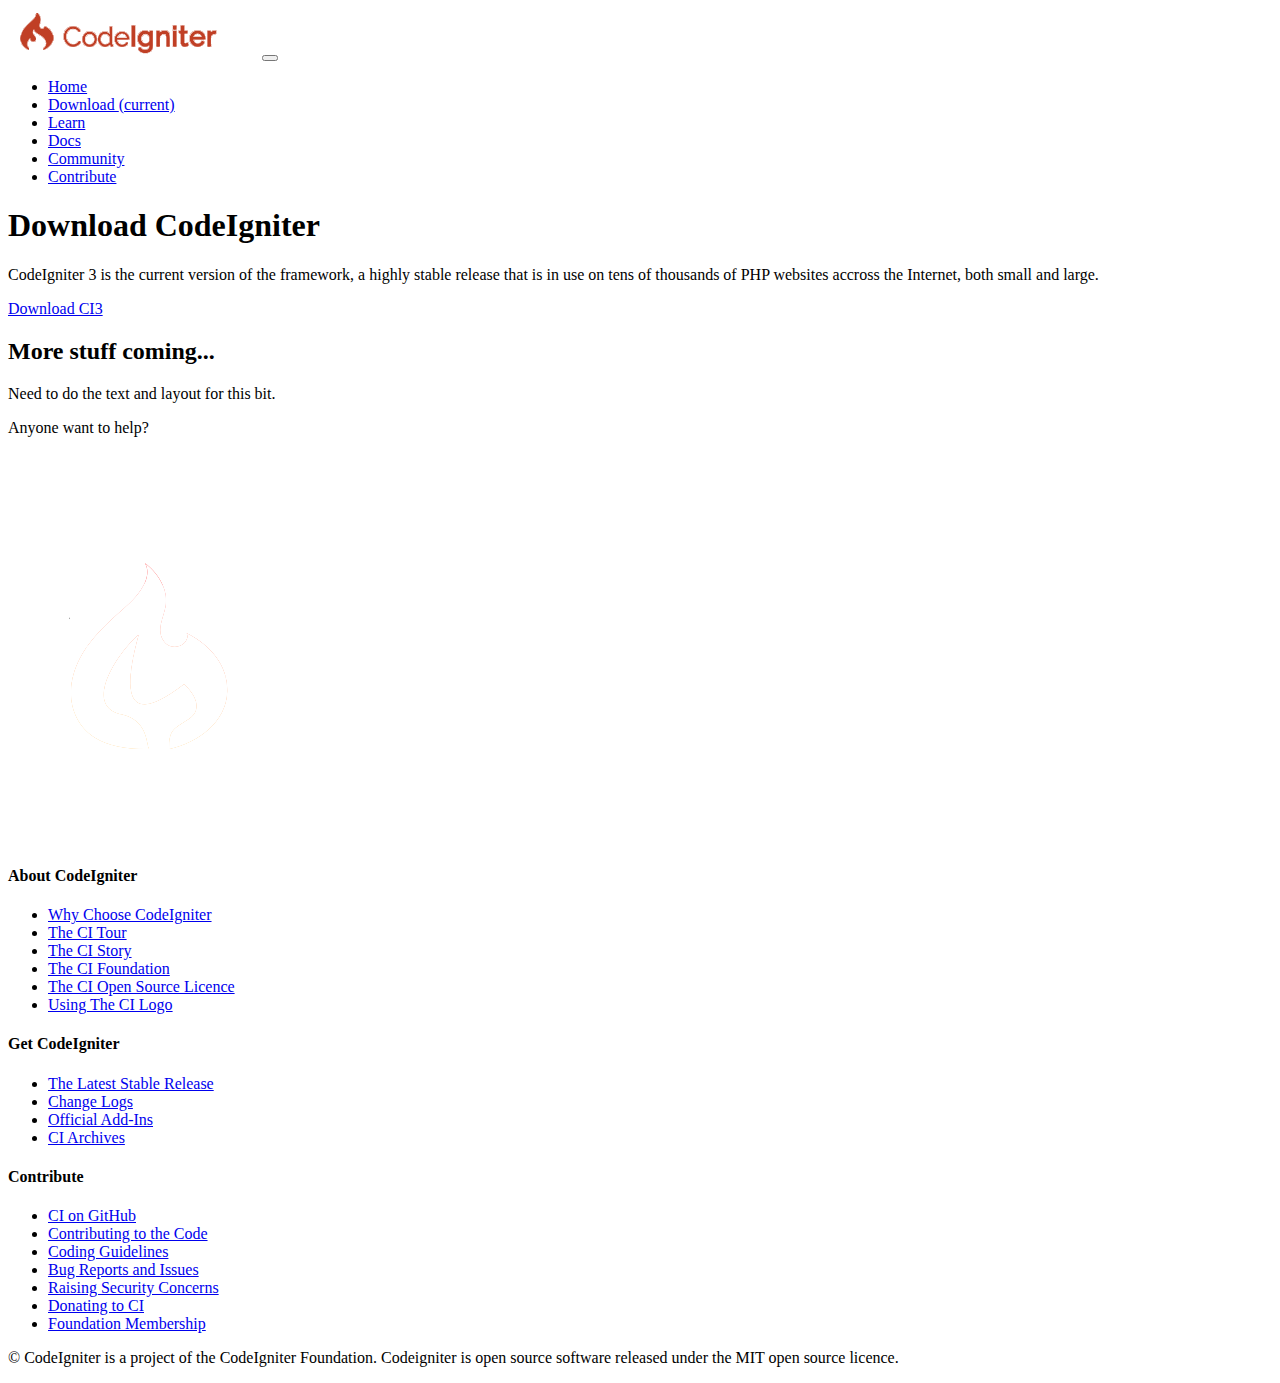
==== download.html @ 91161027 "Add files via upload" ====
<!doctype html>
<html>
	<head> 
		<meta charset="utf-8">
		<meta name="viewport" content="width=device-width, initial-scale=1, shrink-to-fit=no">
		<title>Download :: New CI Design</title>
		<meta name="description" content="CodeIgniter PHP Open Source Framework for Developers" />
	
		<link rel="canonical" href="CI Design Test Site">
		<link rel="icon" type="image/x-icon" href="favicon.ico" />
		
		<link rel="stylesheet" href="https://stackpath.bootstrapcdn.com/bootstrap/4.1.3/css/bootstrap.min.css" integrity="sha384-MCw98/SFnGE8fJT3GXwEOngsV7Zt27NXFoaoApmYm81iuXoPkFOJwJ8ERdknLPMO" crossorigin="anonymous">
		<link href="https://fonts.googleapis.com/css?family=Poppins:300,400,600,700,800,900" rel="stylesheet"> 
		<link rel="stylesheet" href="/css/codeigniter.css">
		<link rel="stylesheet" href="https://use.fontawesome.com/releases/v5.2.0/css/all.css" integrity="sha384-hWVjflwFxL6sNzntih27bfxkr27PmbbK/iSvJ+a4+0owXq79v+lsFkW54bOGbiDQ" crossorigin="anonymous">
	
	</head>
	<body>
		<nav class="navbar navbar-expand-lg navbar-light bg-light">
			<a class="navbar-brand" href="#"><img src="/images/logos/codeigniter_logo.png" /></a>
			<button class="navbar-toggler" type="button" data-toggle="collapse" data-target="#navbarSupportedContent" aria-controls="navbarSupportedContent" aria-expanded="false" aria-label="Toggle navigation">
				<span class="navbar-toggler-icon"></span>
			</button>

			<div class="collapse navbar-collapse" id="navbarSupportedContent">
				<ul class="navbar-nav ml-auto">
					<li class="nav-item">
						<a class="nav-link" href="/index.html">Home</a>
					</li>
					<li class="nav-item active">
						<a class="nav-link" href="/download.html">Download <span class="sr-only">(current)</span></a>
					</li>
					<li class="nav-item">
						<a class="nav-link" href="/learn.html">Learn</a>
					</li>
					<li class="nav-item">
						<a class="nav-link" href="/docs.html">Docs</a>
					</li>
					<li class="nav-item">
						<a class="nav-link" href="/community.html">Community</a>
					</li>
					<li class="nav-item">
						<a class="nav-link" href="/contribute.html">Contribute</a>
					</li>
				</ul>
			</div>
		</nav> 
		
		<section id="intro">
			<div class="container">
				<div class="row py-5">
					<div class="col-12">
						<h1>Download CodeIgniter</h1>
						<p class="lead">CodeIgniter 3 is the current version of the framework, a highly stable release that is in use on tens of thousands of PHP websites accross the Internet, both small and large.</p>
						<a href="#" class="btn btn-lg btn-ci">Download CI3</a>
					</div>
				</div>
			</div>
			<div class="divider_curve_white"></div>
		</section>
			
		
		<section class="white_content">
			<div class="container">
				<div class="col-12">
					<h2 class="text-center mb-5">More stuff coming...</h2>
					<p class="text-center">Need to do the text and layout for this bit.</p>
					<p class="text-center">Anyone want to help?</p>
					<br />
					<br />
					<br />
					<br />
					<br />
				</div>
			</div>
		</section> 
		
		<section id="footer">
			<div class="divider_curve_white_down"></div>
			<div class="container-fluid">
				<div class="row mt-5">
					<div class="col-6 col-md-3">
						<img src="images/logos/codeigniter_white_flame.png" alt="CodeIgniter Flame" />
					</div>
					<div class="col-6 col-md-3">
						<h4 class="text-white">About CodeIgniter</h4>
						<ul class="list-unstyled">
							<li><a href="#" class="footer_link">Why Choose CodeIgniter</a></li>
							<li><a href="#" class="footer_link">The CI Tour</a></li>
							<li><a href="#" class="footer_link">The CI Story</a></li>
							<li><a href="#" class="footer_link">The CI Foundation</a></li>
							<li><a href="#" class="footer_link">The CI Open Source Licence</a></li>
							<li><a href="#" class="footer_link">Using The CI Logo</a></li>
						</ul>
					</div>
					<div class="col-6 col-md-3">
						<h4 class="text-white">Get CodeIgniter</h4>
						<ul class="list-unstyled">
							<li><a href="#" class="footer_link">The Latest Stable Release</a></li>
							<li><a href="#" class="footer_link">Change Logs</a></li>
							<li><a href="#" class="footer_link">Official Add-Ins</a></li>
							<li><a href="#" class="footer_link">CI Archives</a></li>
						</ul>
					</div>
					<div class="col-6 col-md-3">
						<h4 class="text-white">Contribute</h4>
						<ul class="list-unstyled">
							<li><a href="#" class="footer_link">CI on GitHub</a></li>
							<li><a href="#" class="footer_link">Contributing to the Code</a></li>
							<li><a href="#" class="footer_link">Coding Guidelines</a></li>
							<li><a href="#" class="footer_link">Bug Reports and Issues</a></li>
							<li><a href="#" class="footer_link">Raising Security Concerns</a></li>
							<li><a href="#" class="footer_link">Donating to CI</a></li>
							<li><a href="#" class="footer_link">Foundation Membership</a></li>
						</ul>
					</div>
				</div>
			</div>
		</section>
		
		<section id="foot_note">
			<div class="container-fluid">
				<div class="row">
					<div class="col-12">
						<p class="foot_note_text text-center">&copy; CodeIgniter is a project of the CodeIgniter Foundation. Codeigniter is open source software released under the MIT open source licence.</p>
					</div>
				</div>
			</div>
		</section>
		
		<script src="https://code.jquery.com/jquery-3.3.1.min.js" integrity="sha256-FgpCb/KJQlLNfOu91ta32o/NMZxltwRo8QtmkMRdAu8=" crossorigin="anonymous"></script>
		<script src="https://cdnjs.cloudflare.com/ajax/libs/popper.js/1.14.3/umd/popper.min.js" integrity="sha384-ZMP7rVo3mIykV+2+9J3UJ46jBk0WLaUAdn689aCwoqbBJiSnjAK/l8WvCWPIPm49" crossorigin="anonymous"></script>
		<script src="https://stackpath.bootstrapcdn.com/bootstrap/4.1.3/js/bootstrap.min.js" integrity="sha384-ChfqqxuZUCnJSK3+MXmPNIyE6ZbWh2IMqE241rYiqJxyMiZ6OW/JmZQ5stwEULTy" crossorigin="anonymous"></script>

		
	</body>
</html>
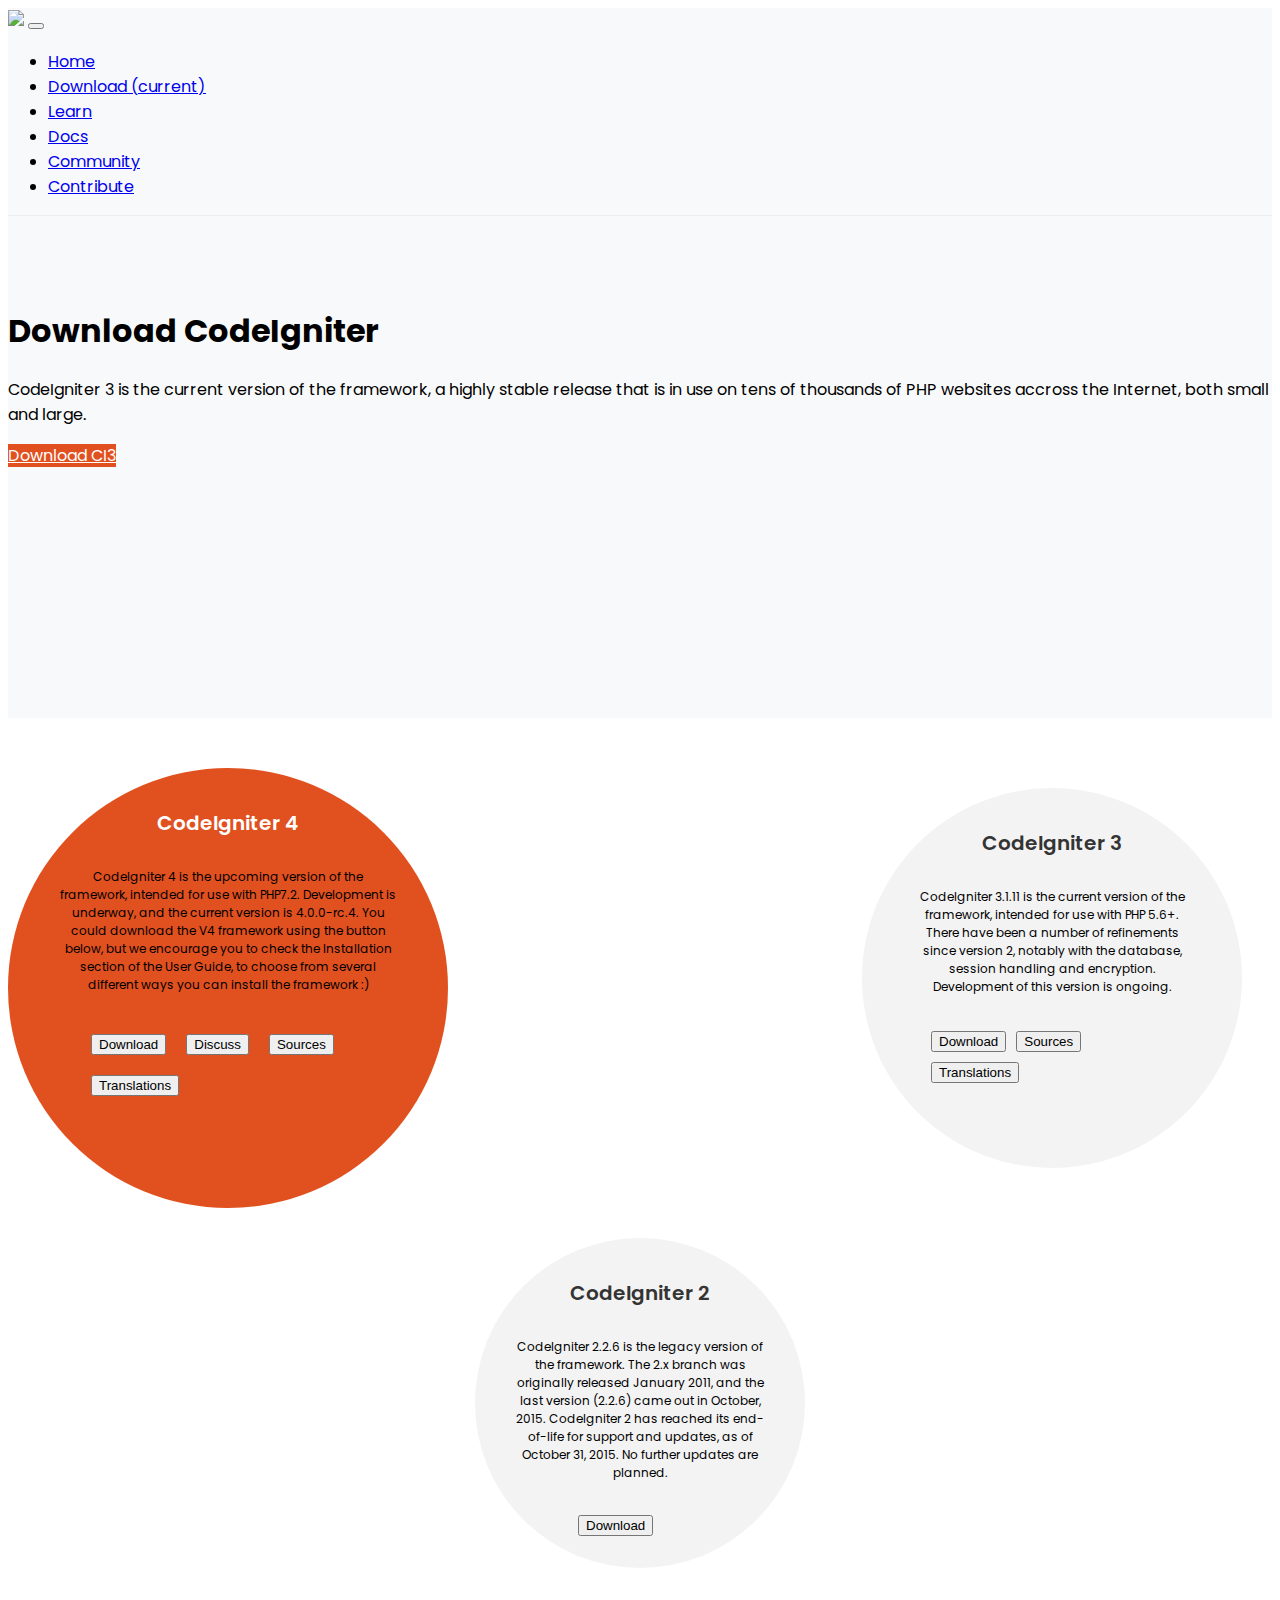
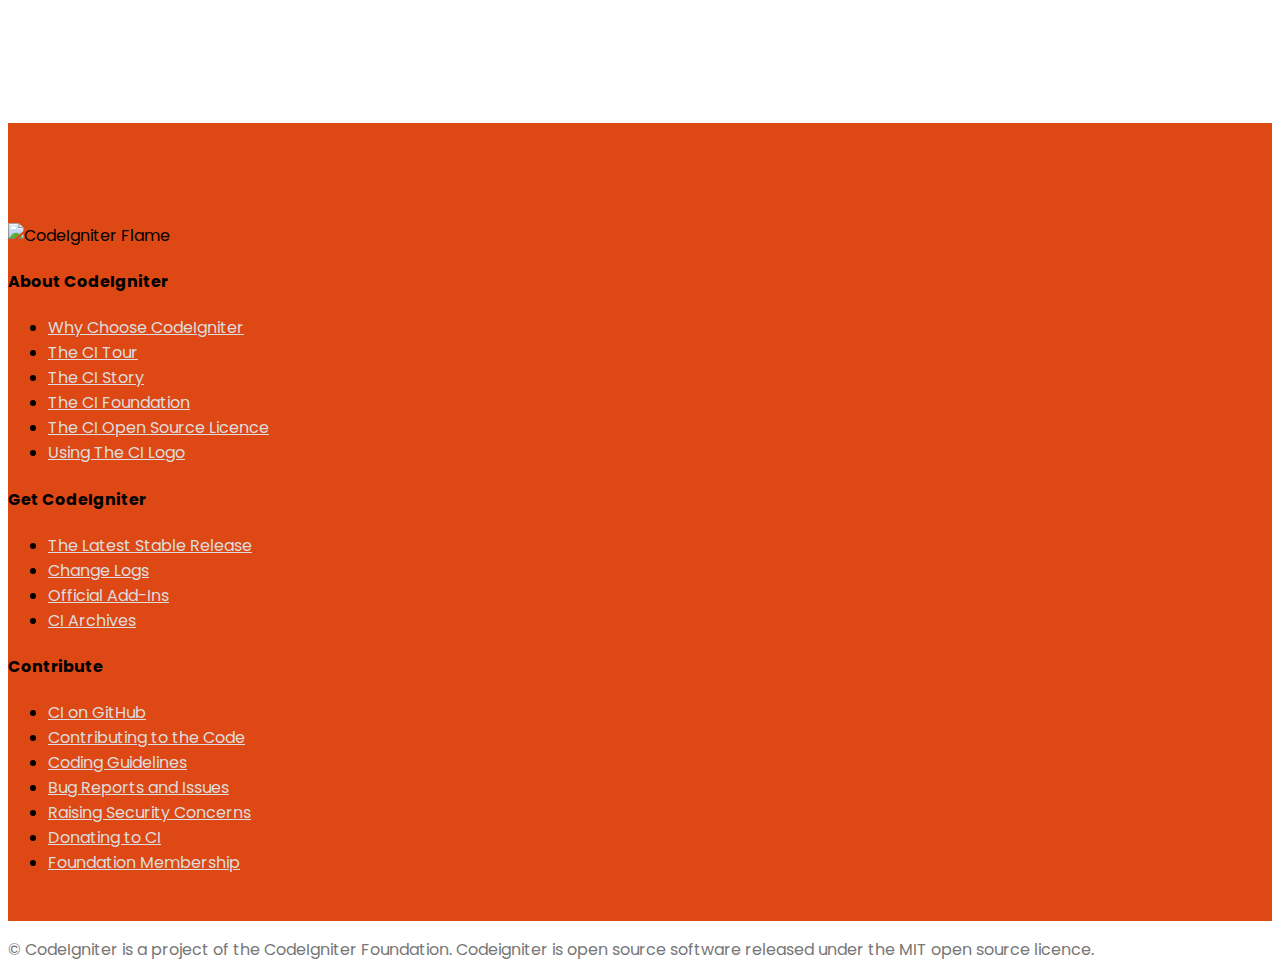
==== commit 3a17e64d: "Merge bd79d9bf5d1492e06223c10a904e08cf954afa17 into f1d8100d78f5135f27a31b4f24949e9cf9056370" ====
--- a/download.html
+++ b/download.html
@@ -11,13 +11,13 @@
 		
 		<link rel="stylesheet" href="https://stackpath.bootstrapcdn.com/bootstrap/4.1.3/css/bootstrap.min.css" integrity="sha384-MCw98/SFnGE8fJT3GXwEOngsV7Zt27NXFoaoApmYm81iuXoPkFOJwJ8ERdknLPMO" crossorigin="anonymous">
 		<link href="https://fonts.googleapis.com/css?family=Poppins:300,400,600,700,800,900" rel="stylesheet"> 
-		<link rel="stylesheet" href="/css/codeigniter.css">
+		<link rel="stylesheet" href="/assets/css/codeigniter.css">
 		<link rel="stylesheet" href="https://use.fontawesome.com/releases/v5.2.0/css/all.css" integrity="sha384-hWVjflwFxL6sNzntih27bfxkr27PmbbK/iSvJ+a4+0owXq79v+lsFkW54bOGbiDQ" crossorigin="anonymous">
 	
 	</head>
 	<body>
 		<nav class="navbar navbar-expand-lg navbar-light bg-light">
-			<a class="navbar-brand" href="#"><img src="/images/logos/codeigniter_logo.png" /></a>
+			<a class="navbar-brand" href="#"><img src="/assets/images/logos/codeigniter_logo.png" /></a>
 			<button class="navbar-toggler" type="button" data-toggle="collapse" data-target="#navbarSupportedContent" aria-controls="navbarSupportedContent" aria-expanded="false" aria-label="Toggle navigation">
 				<span class="navbar-toggler-icon"></span>
 			</button>
@@ -63,11 +63,56 @@
 		<section class="white_content">
 			<div class="container">
 				<div class="col-12">
-					<h2 class="text-center mb-5">More stuff coming...</h2>
-					<p class="text-center">Need to do the text and layout for this bit.</p>
-					<p class="text-center">Anyone want to help?</p>
-					<br />
-					<br />
+					<div class="col-md-6 version-boxes-latest">
+						<div class="version-boxes-title-latest">CodeIgniter 4</div>
+							<div class="clr"></div>
+						<div class="version-boxes-text">
+							CodeIgniter 4 is the upcoming version of the framework, intended for use with PHP7.2. 
+							Development is underway, and the current version is 4.0.0-rc.4. 
+							You could download the V4 framework using the button below, 
+							but we encourage you to check the Installation section of the User Guide, 
+							to choose from several different ways you can install the framework :) 
+						</div><!--version boxes-text ends here-->
+						<div class="download-buttons">
+							<button type="button" class="btn btn-light buttons-me"><i class="glyphicon glyphicon-save"></i>Download</button>
+							<button type="button" class="btn btn-light buttons-me"><i class="fa fa-comments"></i>Discuss</button>
+							<button type="button" class="btn btn-light buttons-me"><i class="fa fa-github-square"></i>Sources</button>
+							<button type="button" class="btn btn-light buttons-me"><i class="fa fa-globe"></i>Translations</button>
+							
+						</div> <!--download-buttons ends here-->
+					</div><!--version-boxes ends here-->
+					
+					<div class="col-md-6 version-boxes-second">
+						<div class="version-boxes-title">CodeIgniter 3</div>
+							<div class="clr"></div>
+						<div class="version-boxes-text">
+							CodeIgniter 3.1.11 is the current version of the framework, intended for use with PHP 5.6+. 
+							There have been a number of refinements since version 2, notably with the database, 
+							session handling and encryption. Development of this version is ongoing.  
+						</div><!--version boxes-text ends here-->
+						<div class="download-buttons">
+							<button type="button" class="btn btn-primary buttons-me2"><i class="glyphicon glyphicon-save"></i>Download</button>
+							<button type="button" class="btn btn-primary buttons-me2"><i class="fa fa-github-square"></i>Sources</button>
+							<button type="button" class="btn btn-primary buttons-me2"><i class="fa fa-globe"></i>Translations</button>
+							
+						</div> <!--download-buttons ends here-->
+					</div><!--version-boxes ends here-->
+					
+					<div class="clr"></div>
+					
+					<div class="col-md-4 version-boxes-ex">
+						<div class="version-boxes-title">CodeIgniter 2</div>
+							<div class="clr"></div>
+						<div class="version-boxes-text">
+							CodeIgniter 2.2.6 is the legacy version of the framework. 
+							The 2.x branch was originally released January 2011, and the last version (2.2.6) came out in October, 2015. 
+							CodeIgniter 2 has reached its end-of-life for support and updates, as of October 31, 2015. No further updates are planned.   
+						</div><!--version boxes-text ends here-->
+						<div class="download-buttons">
+							<button type="button" class="btn btn-primary"><i class="glyphicon glyphicon-save"></i>Download</button>
+						</div> <!--download-buttons ends here-->
+					</div><!--version-boxes ends here-->
+					
 					<br />
 					<br />
 					<br />
@@ -80,7 +125,7 @@
 			<div class="container-fluid">
 				<div class="row mt-5">
 					<div class="col-6 col-md-3">
-						<img src="images/logos/codeigniter_white_flame.png" alt="CodeIgniter Flame" />
+						<img src="/assets/images/logos/codeigniter_white_flame.png" alt="CodeIgniter Flame" />
 					</div>
 					<div class="col-6 col-md-3">
 						<h4 class="text-white">About CodeIgniter</h4>
@@ -134,4 +179,4 @@
 
 		
 	</body>
-</html>+</html>
--- a/assets/css/codeigniter.css
+++ b/assets/css/codeigniter.css
@@ -0,0 +1,152 @@
+/* General */
+body {
+    font-family: "Poppins", sans-serif;
+}
+
+/* Header Navigation */
+.bg-light {
+	background-color: #f8f9fa !important;
+	border-bottom: 1px solid #eee;
+}
+/* This line suggested by demyr17 seems to have no affect - left it for now as I believe its intent is good - dont know how to fix it */
+navbar-light .navbar-nav .active > .nav-link, .navbar-light .navbar-nav .nav-link.active, .navbar-light .navbar-nav .nav-link.show, .navbar-light .navbar-nav .show > .nav-link {
+	color: rgba(255, 255, 255, 0.9); 
+	background:#e1501f; 
+	border-radius: 3px;
+}
+
+/* Buttons */
+.btn-ci { 
+	border-color: #cf3c0b; 
+	background-color: #e1501f; 
+	color:#ffffff;
+}
+.btn-ci:hover { 
+	background-color: #cf3c0b;
+	color:#cccccc;
+}
+
+/* Section: Intro */
+#intro {
+    background-color: #f8f9fa;
+	padding-top: 70px;
+	padding-bottom: 0px;
+}
+.divider_curve_white {
+	height: 250px;
+	background:	url(../images/backgrounds/background-curve-white.png) bottom center repeat-x;
+}
+
+/* Sections: General Usage */
+.white_content {
+	padding-top: 50px;
+}
+
+/* Section: Footer */
+#footer {
+	clear: both;
+	margin-top: 50px;
+	padding-bottom: 30px;
+	background-color: #dd4814;
+}
+.divider_curve_white_down {
+	height: 100px;
+	background:	url(../images/backgrounds/background-curve-white-down.png) top center repeat-x;
+}
+.footer_link:link, .footer_link:hover, .footer_link:active {
+	color: #dddddd;
+}
+.footer_link:hover {
+	color: #ffffff;
+	text-decoration: underline;
+}
+
+/* Section: Foot Note */
+#foot_note {
+	margin: 15px 0px 15px 0px;
+}
+.foot_note_text {
+	color: #777777;
+	margin-bottom: 0px;
+}
+
+
+
+
+/* downlaod page */
+
+.version-boxes-latest {
+	float:left;
+	width:440px;
+	height:440px;
+	padding:10px;
+	box-sizing:border-box;
+	border-radius:360px;
+	background:#e1501f;
+} 
+.version-boxes-latest:hover {
+	box-shadow: 4px 0px 13px 15px #eee;
+} 
+.version-boxes-second {
+	float:right;
+	width:380px;
+	height:380px;
+	margin:20px 30px 0 0;
+	padding:10px;
+	box-sizing:border-box;
+	border-radius:360px;
+	background:#f3f3f3;
+}
+.version-boxes-second:hover {
+	box-shadow: 4px 0px 13px 15px #eee;
+}
+.version-boxes-ex {
+		width:330px;
+		height:330px;
+		margin:30px auto;
+		padding:10px;
+		box-sizing:border-box;
+		border-radius:360px;
+		background:#f3f3f3;
+}
+.version-boxes-title {
+	font-size:20px;
+	font-weight:600;
+	color:#343434;
+	text-align:center;
+	margin-top:30px;
+}
+.version-boxes-title-latest {
+	font-size:20px;
+	font-weight:600;
+	color:#fff;
+	text-align:center;
+	margin-top:30px;
+}
+.version-boxes-text {
+	width:80%;
+	margin:30px auto;
+	font-size:12px;
+	font-weight:400;
+	color:#000;
+	text-align:center;
+}
+.download-buttons {
+	width:70%;
+	height:auto;
+	margin:30px auto;
+}
+.version-boxes-ex .download-buttons {
+	width:40%;
+	height:auto;
+	margin:10px auto;
+}
+.buttons-me {
+	float:left;
+	margin:10px;
+}
+.buttons-me2 {
+	float:left;
+	margin:5px;
+}
+.clr{clear:both;}
